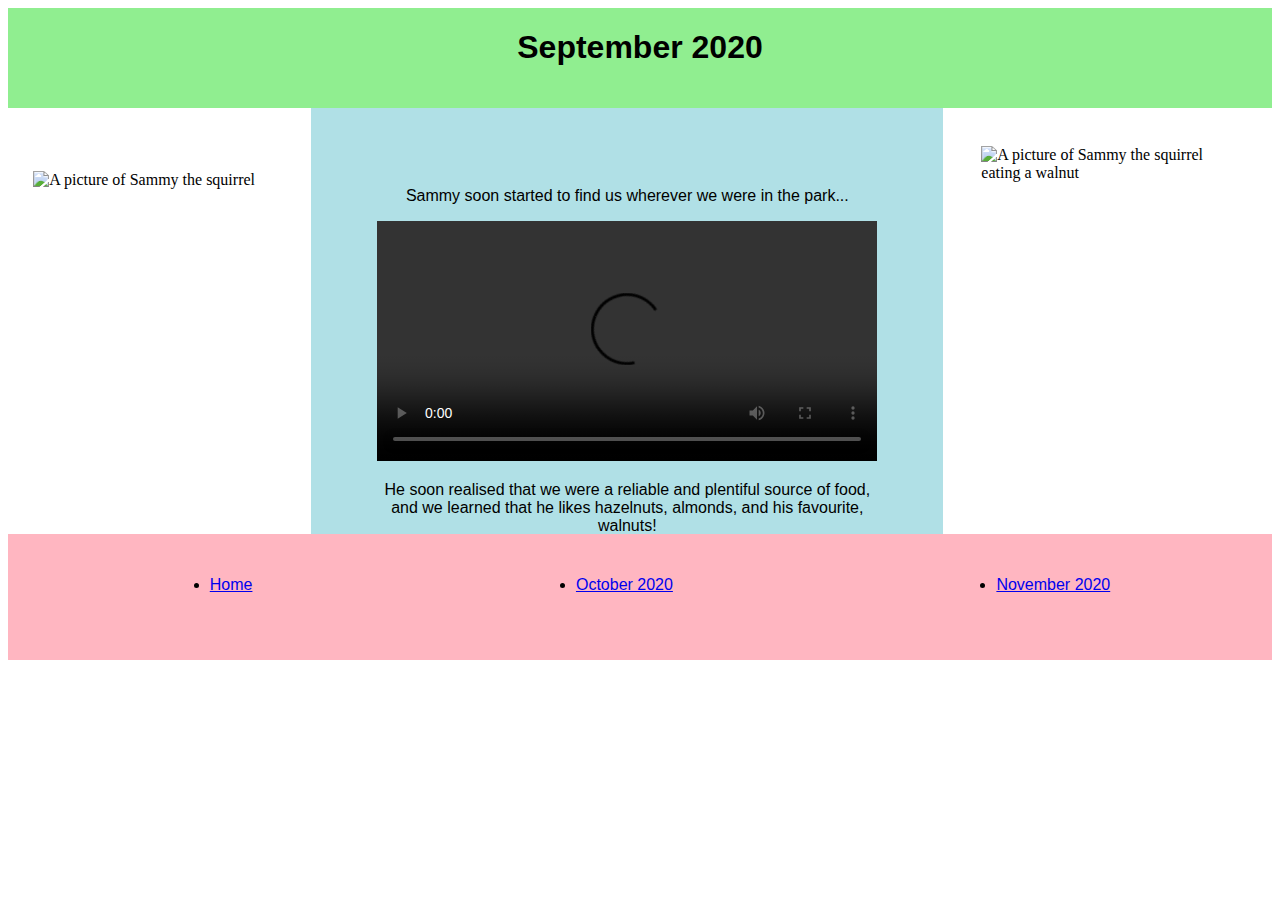
==== page1.html @ 5cde9c0e "Add files via upload" ====
<!Doctype html>
<html>
    <head>
        <link rel="stylesheet" type="text/css" href="layout.css">
        <title>Hobby Site Project</title>
    </head>

    <body>

        <div id="Page1">

            <div id="container">

                <div id="header">
                    <h1>September 2020</h1>
                </div>

                <div id="left">
                    <img src="Images/Sammy 3.jpg" alt="A picture of Sammy the squirrel" height="100%" width="100%">
                </div>

                <div id="body">
                    <p>Sammy soon started to find us wherever we were in the park...</p>
                        <video width="500" height="240" controls>
                            <source src="Videos/Sammy Video.mov" type="video/mp4" alt="A video of Sammy the squirrel">
                        </video>
                    <p>He soon realised that we were a reliable and plentiful source of food, and we learned that he likes hazelnuts, almonds, and his favourite, walnuts! </p>
                </div>

                <div id="right"> 
                    <img src="Images/Sammy 2.jpg" alt="A picture of Sammy the squirrel eating a walnut" height="353px" width="100%">
                </div>
    
                <div id="footer">
                    <ul class="navbar">
                    <li><a href="index.html">Home</a></li>
                    <li><a href="page2.html">October 2020</a></li>
                    <li><a href="page3.html">November 2020</a></li>
                </ul>
                </div>

            </div>

        </div>

    </body>

</html>
---- layout.css ----
#header
{
    float:left;
    text-align: center;
    font-family: Arial, Helvetica, sans-serif;
    background-color: lightgreen;
    height:100px;
    width:100%;
}

#left
{
    padding: 2%;
    padding-top: 5%;
    float:left;
    background-color: white;
    height:300px;
    width:20%;
}

#body
{
    float:left;
    text-align: center;
    font-family: Arial, Helvetica, sans-serif;
    font-size: medium;
    padding: 5%;
    background-color: powderblue;
    height: 300px;
    width:40%;
}

#right
{
    padding: 3%;
    float:right;
    background-color:white;
    height:300px;
    width:20%;
}

#footer
{
    padding-top: 2%;
    float: left;
    font-family: Arial, Helvetica, sans-serif;
    background-color: lightpink;
    height:100px;
    width:100%;
}
.navbar 
{
    display:flex;
    justify-content: space-around;
    font-family: Arial, Helvetica, sans-serif;
}
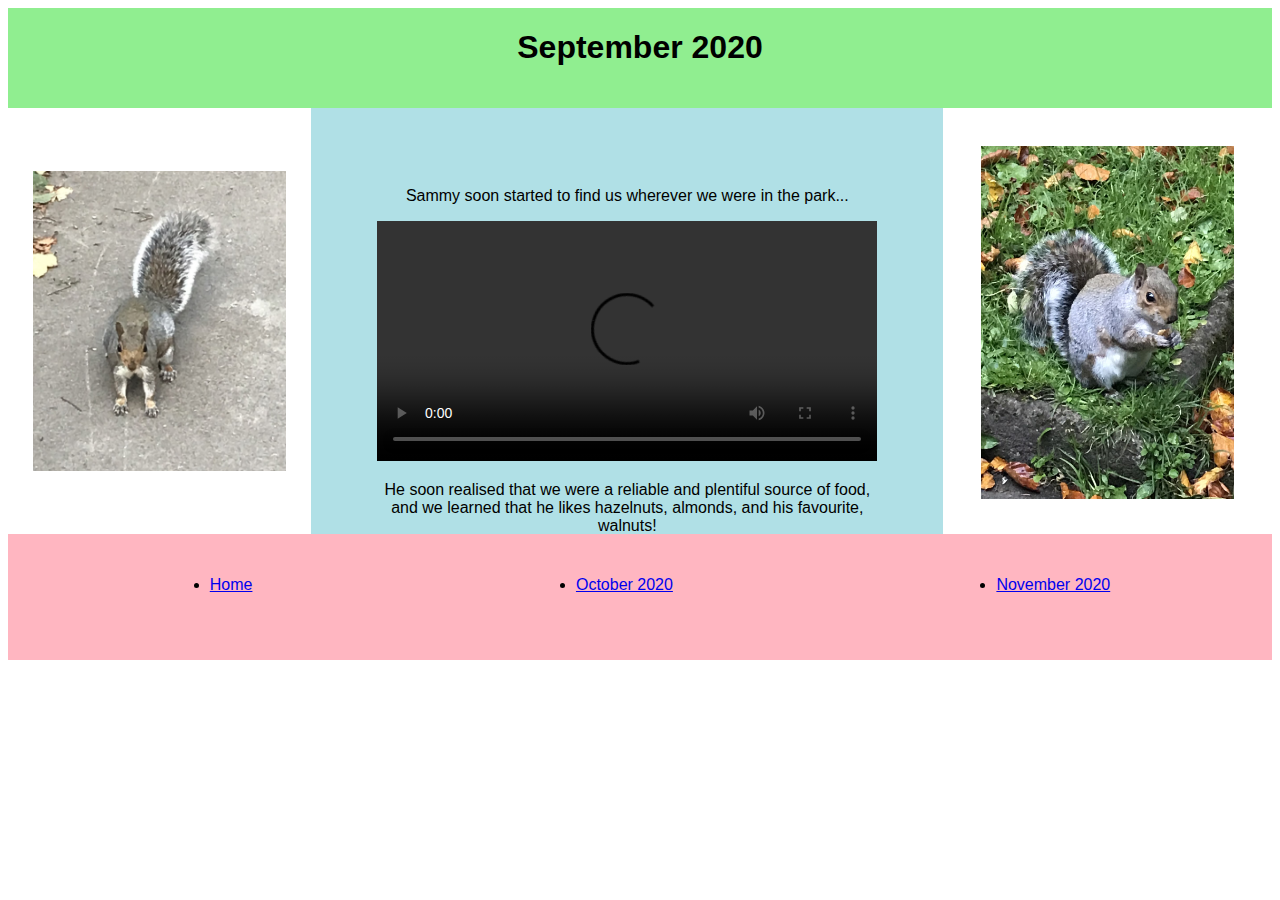
==== commit 7b3e7cd5: "Update page1.html" ====
--- a/page1.html
+++ b/page1.html
@@ -16,19 +16,19 @@
                 </div>
 
                 <div id="left">
-                    <img src="Images/Sammy 3.jpg" alt="A picture of Sammy the squirrel" height="100%" width="100%">
+                    <img src="Sammy 3.jpg" alt="A picture of Sammy the squirrel" height="100%" width="100%">
                 </div>
 
                 <div id="body">
                     <p>Sammy soon started to find us wherever we were in the park...</p>
                         <video width="500" height="240" controls>
-                            <source src="Videos/Sammy Video.mov" type="video/mp4" alt="A video of Sammy the squirrel">
+                            <source src="Sammy Video.mov" type="video/mp4" alt="A video of Sammy the squirrel">
                         </video>
                     <p>He soon realised that we were a reliable and plentiful source of food, and we learned that he likes hazelnuts, almonds, and his favourite, walnuts! </p>
                 </div>
 
                 <div id="right"> 
-                    <img src="Images/Sammy 2.jpg" alt="A picture of Sammy the squirrel eating a walnut" height="353px" width="100%">
+                    <img src="Sammy 2.jpg" alt="A picture of Sammy the squirrel eating a walnut" height="353px" width="100%">
                 </div>
     
                 <div id="footer">
@@ -45,4 +45,4 @@
 
     </body>
 
-</html>+</html>
